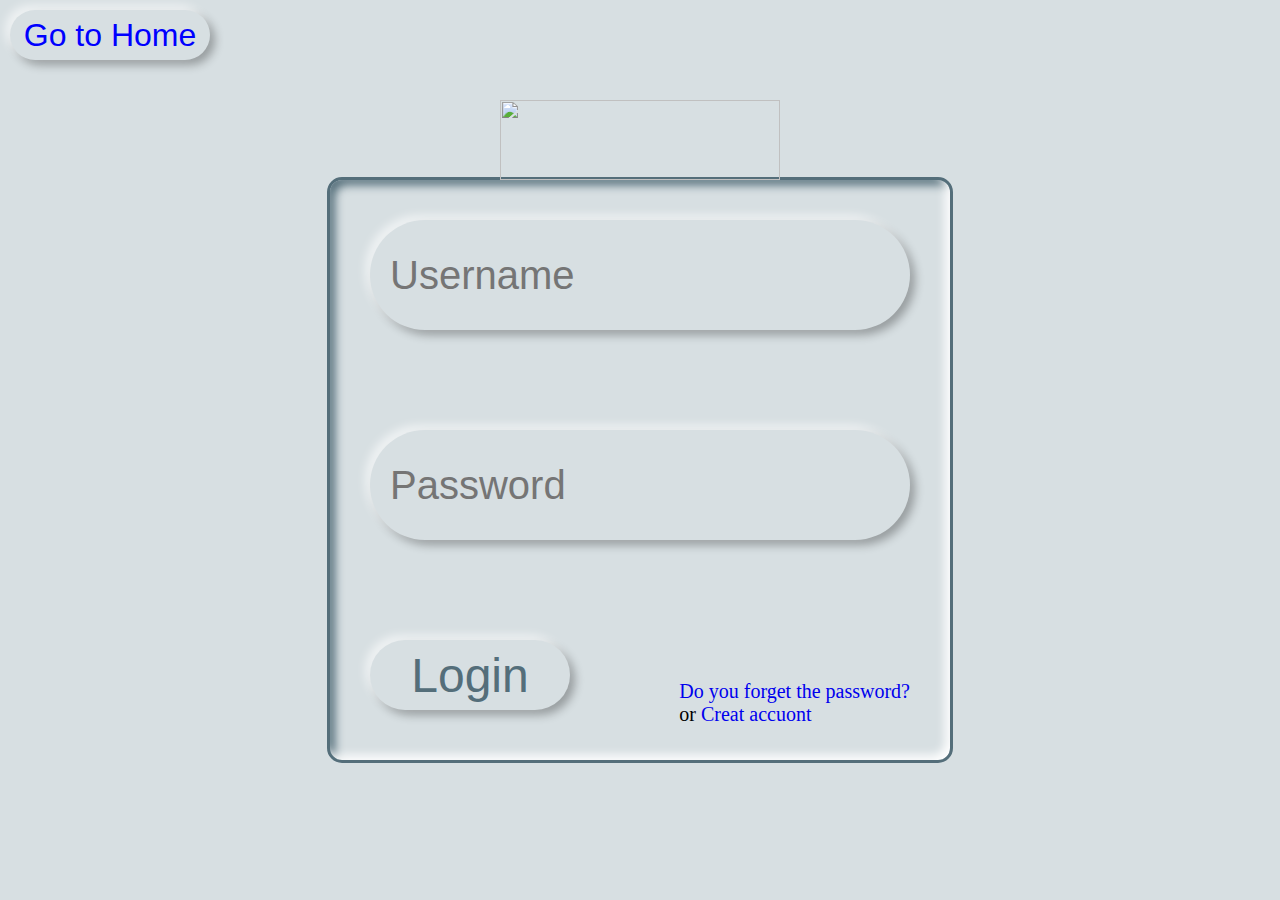
==== Html/Login.html @ 374cecef "Ubdat abdo" ====
<!DOCTYPE html>
<html lang="en">
  <head>
    <meta charset="UTF-8" />
    <meta name="viewport" content="width=device-width, initial-scale=1.0" />
    <title>Log in</title>
    <link rel="stylesheet" href="../Css/Login.css" />
  </head>
  <body>
    <a href="../page-2-A/index.html">
      <input type="button" value="Go to Home" name="GoHome" class="Goh" />
    </a>
    <form class="box">
      <img class="LOGO" src="../Images/Logo.png" width="100px" height="25px" />
      <div class="Username">
        <input type="text" placeholder="Username" class="Use" />
      </div>
      <div class="Password">
        <input type="password" placeholder="Password" class="Pas" />
      </div>
      <div class="Login">
        <input type="submit" value="Login" name="Login" class="Log" />
      </div>
      <div class="Forget">
        <a href="#"> Do you forget the password?</a><br />
        or
        <a href="../Html/Signin.html">Creat accuont</a>
      </div>
    </form>
  </body>
</html>
---- Css/Login.css ----
* {
  padding: 0px;
  margin: 0px;
}
body {
  padding: 0px;
  margin: 0px;
  background-color: #d7dfe2;
  font-family: "Open Sans";
  /*
  display: grid;
  justify-content: center;
  align-items: center;
  */
}
.LOGO {
  width: 280px;
  height: 80px;
  position: absolute;
  left: 50%;
  top: -80px;
  transform: translate(-50%);
}
.box {
  margin-top: 20px;
  padding: 40px;
  position: absolute;
  top: 50%;
  left: 50%;
  height: 500px;
  transform: translate(-50%, -50%);
  border: #546e7a solid 3px;
  border-radius: 15px;
  box-shadow: inset -5px -5px 10px rgba(255, 255, 255, 1),
    inset 5px 5px 10px #546e7a;
  box-shadow: inset -5px -5px 10px rgba(255, 255, 255, 1),
    inset 5px 5px 10px #546e7a;
}
/*-------------------------------------Login------------------------------------*/
.Log,
.Goh {
  height: 70px;
  width: 200px;

  font-size: 3em;
  border-radius: 5em;
  border: none;
  outline: none;
  background-color: #d7dfe2;
  box-shadow: -5px -5px 10px rgba(255, 255, 255, 0.6),
    5px 5px 10px rgba(0, 0, 0, 0.3);
  /*text*/
  color: #546e7a;
  text-shadow: inset -5px -5px 10px rgba(255, 255, 255, 1),
    inset 5px 5px 10px rgba(0, 0, 0, 0.3);
}
.Log:hover {
  box-shadow: -10px -10px 15px rgba(255, 255, 255, 0.6),
    10px 10px 15px rgba(0, 0, 0, 0.3);
  cursor: pointer;
}
.Log:active {
  box-shadow: inset -5px -5px 10px rgba(255, 255, 255, 1),
    inset 5px 5px 10px #546e7a;
}

/*-------------------------------------Login------------------------------------*/

.Goh:hover {
  box-shadow: -10px -10px 15px rgba(255, 255, 255, 0.6),
    10px 10px 15px rgba(0, 0, 0, 0.3);
  cursor: pointer;
}
.Goh:active {
  box-shadow: inset -5px -5px 10px rgba(255, 255, 255, 1),
    inset 5px 5px 10px #546e7a;
}

.Goh {
  font-size: 2em;
  height: 50px;
  width: 200px;
  margin: 10px;
  color: blue;
}
/*-------------------------------------Username------------------------------------*/
.Use {
  height: 70px;
  width: 500px;
  margin-bottom: 100px;
  padding: 20px;
  font-size: 10px;
  font-size: 3em;
  border-radius: 5em;
  border: none;
  outline: none;
  background-color: #d7dfe2;
  box-shadow: -5px -5px 10px rgba(255, 255, 255, 0.6),
    5px 5px 10px rgba(0, 0, 0, 0.3);
  /*text*/
  color: #546e7a;
  text-shadow: inset -5px -5px 10px rgba(255, 255, 255, 1),
    inset 5px 5px 10px rgba(0, 0, 0, 0.3);
  font-size: 40px;
}
.Use:focus {
  box-shadow: inset -5px -5px 10px rgba(255, 255, 255, 1),
    inset 5px 5px 10px #546e7a;
}
/*-------------------------------------Username------------------------------------*/

/*-------------------------------------Password------------------------------------*/

.Pas {
  height: 70px;
  width: 500px;
  margin-bottom: 100px;
  padding: 20px;
  font-size: 10px;
  font-size: 3em;
  border-radius: 5em;
  border: none;
  outline: none;
  background-color: #d7dfe2;
  box-shadow: -5px -5px 10px rgba(255, 255, 255, 0.6),
    5px 5px 10px rgba(0, 0, 0, 0.3);
  /*text*/
  color: #546e7a;
  text-shadow: inset -5px -5px 10px rgba(255, 255, 255, 1),
    inset 5px 5px 10px rgba(0, 0, 0, 0.3);
  font-size: 40px;
}
.Pas:focus {
  box-shadow: inset -5px -5px 10px rgba(255, 255, 255, 1),
    inset 5px 5px 10px #546e7a;
}
/*-------------------------------------Password------------------------------------*/

.Forget {
  position: relative;
  bottom: 30px;
  float: right;
  font-size: 20px;
}
a {
  text-decoration: none;
}
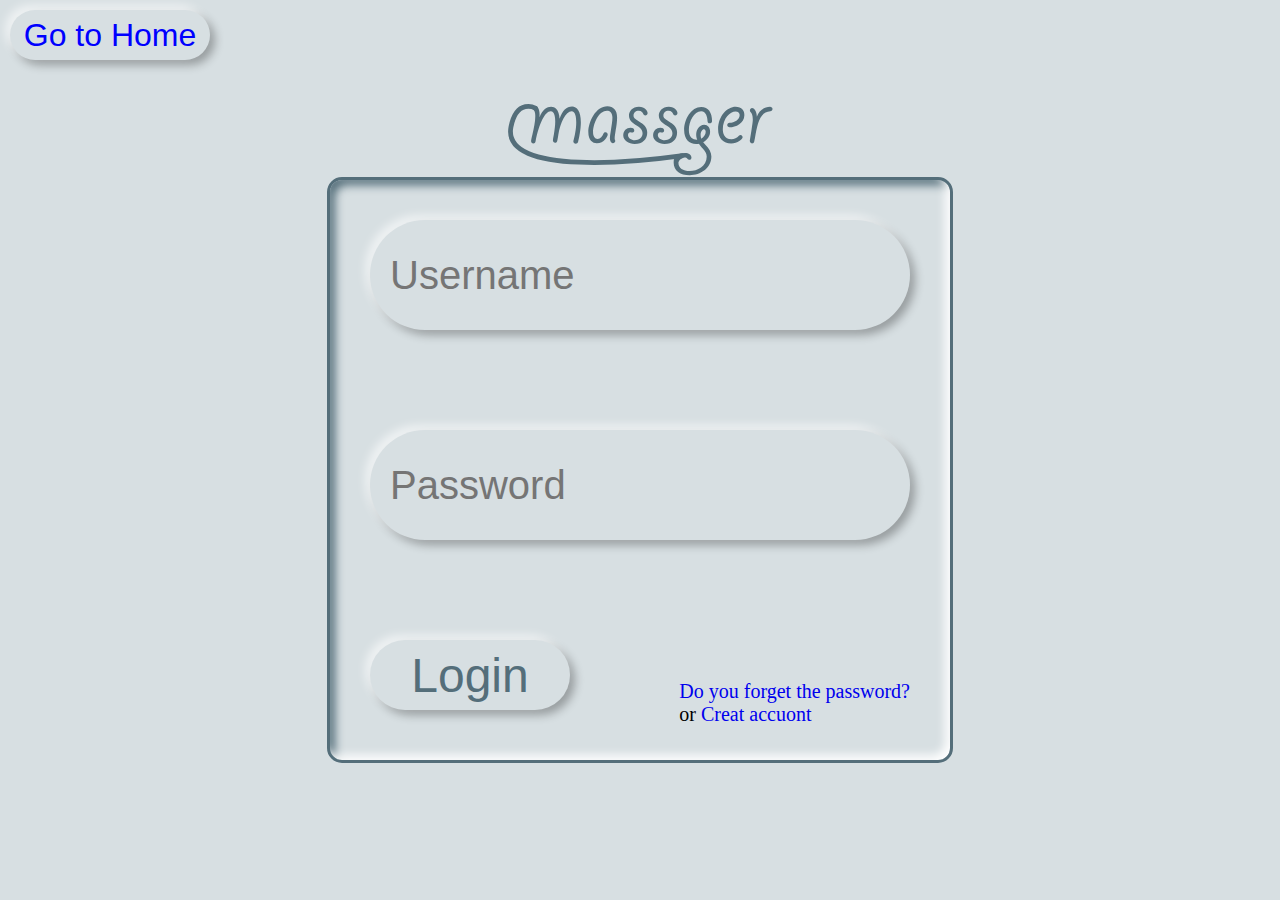
==== commit 49fdea49: "test abdo" ====
--- a/Html/Login.html
+++ b/Html/Login.html
@@ -7,11 +7,11 @@
     <link rel="stylesheet" href="../Css/Login.css" />
   </head>
   <body>
-    <a href="../page-2-A/index.html">
+    <a href="../Masseger/index.html">
       <input type="button" value="Go to Home" name="GoHome" class="Goh" />
     </a>
     <form class="box">
-      <img class="LOGO" src="../Images/Logo.png" width="100px" height="25px" />
+      <img class="LOGO" src="../Images/Logo.svg" width="100px" height="25px" />
       <div class="Username">
         <input type="text" placeholder="Username" class="Use" />
       </div>
